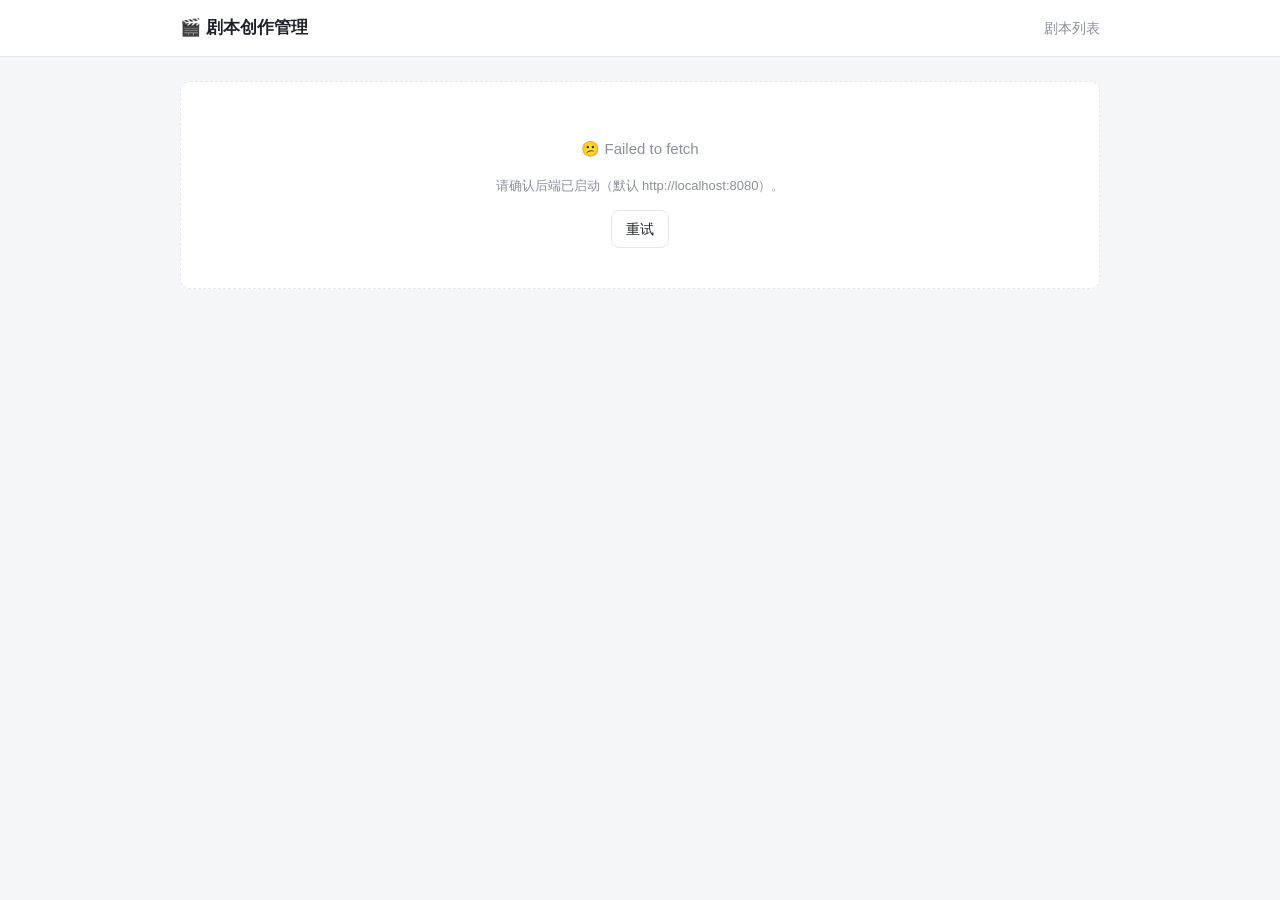
==== script-frontend/index.html @ 57f11244 "[A] 创建一个剧本创作管理项目，目录分成 script-backend 和 script-frontend。作者可以管理剧本、场次、角色台词和草稿状态，后端用 Java 提供本地文件数据接口，前端展" ====
<!DOCTYPE html>
<html lang="zh-CN">
<head>
  <meta charset="UTF-8">
  <meta name="viewport" content="width=device-width, initial-scale=1.0">
  <title>剧本创作管理</title>
  <link rel="stylesheet" href="css/style.css">
</head>
<body>
  <header class="topbar">
    <div class="container topbar-inner">
      <a class="brand" href="#/">🎬 剧本创作管理</a>
      <nav>
        <a href="#/">剧本列表</a>
      </nav>
    </div>
  </header>
  <main id="app" class="container"></main>
  <script src="js/api.js"></script>
  <script src="js/app.js"></script>
</body>
</html>
---- script-frontend/css/style.css ----
:root {
  --bg: #f5f6f8;
  --card: #ffffff;
  --text: #1f2329;
  --muted: #8a8f99;
  --border: #e5e7eb;
  --primary: #4f46e5;
  --primary-dark: #4338ca;
  --danger: #dc2626;
  --radius: 10px;
  --shadow: 0 1px 3px rgba(0, 0, 0, .06), 0 4px 12px rgba(0, 0, 0, .04);
}

* { box-sizing: border-box; }

body {
  margin: 0;
  font-family: -apple-system, BlinkMacSystemFont, "PingFang SC", "Hiragino Sans GB", "Microsoft YaHei", "Segoe UI", sans-serif;
  background: var(--bg);
  color: var(--text);
  line-height: 1.6;
}

.container { max-width: 960px; margin: 0 auto; padding: 0 20px; }

/* 顶栏 */
.topbar {
  background: var(--card);
  border-bottom: 1px solid var(--border);
  position: sticky;
  top: 0;
  z-index: 10;
}
.topbar-inner { display: flex; align-items: center; justify-content: space-between; height: 56px; }
.brand { font-weight: 700; font-size: 17px; color: var(--text); text-decoration: none; }
.topbar nav a { color: var(--muted); text-decoration: none; font-size: 14px; }
.topbar nav a:hover { color: var(--primary); }

main.container { padding-top: 24px; padding-bottom: 60px; }

h2 { font-size: 20px; margin: 0; }
h3 { font-size: 16px; margin: 0 0 12px; }

.page-head { display: flex; align-items: center; justify-content: space-between; gap: 12px; margin: 8px 0 16px; }

/* 卡片与表单 */
.card {
  background: var(--card);
  border: 1px solid var(--border);
  border-radius: var(--radius);
  box-shadow: var(--shadow);
  padding: 18px 20px;
  margin-bottom: 18px;
}

.hidden { display: none; }

.form-grid { display: grid; grid-template-columns: 1fr 1fr; gap: 12px 16px; }
.form-grid .span-2 { grid-column: span 2; }
label { display: flex; flex-direction: column; gap: 4px; font-size: 13px; color: var(--muted); }

input, textarea, select {
  font: inherit;
  color: var(--text);
  border: 1px solid var(--border);
  border-radius: 8px;
  padding: 8px 10px;
  background: #fff;
  width: 100%;
}
input:focus, textarea:focus, select:focus {
  outline: 2px solid rgba(79, 70, 229, .25);
  border-color: var(--primary);
}

.actions { display: flex; align-items: center; gap: 12px; margin-top: 14px; }

/* 按钮 */
.btn {
  display: inline-block;
  font: inherit;
  font-size: 14px;
  padding: 7px 14px;
  border-radius: 8px;
  border: 1px solid var(--border);
  background: #fff;
  color: var(--text);
  cursor: pointer;
  text-decoration: none;
  transition: all .15s;
}
.btn:hover { border-color: var(--primary); color: var(--primary); }
.btn:disabled { opacity: .4; cursor: not-allowed; }
.btn-primary { background: var(--primary); border-color: var(--primary); color: #fff; }
.btn-primary:hover { background: var(--primary-dark); color: #fff; }
.btn-danger { color: var(--danger); }
.btn-danger:hover { border-color: var(--danger); color: var(--danger); background: #fef2f2; }
.btn-sm { padding: 3px 10px; font-size: 13px; }

/* 工具条与表格 */
.toolbar { display: flex; align-items: center; justify-content: space-between; margin-bottom: 12px; }
.toolbar label { flex-direction: row; align-items: center; gap: 8px; }
.toolbar select { width: auto; }

.table {
  width: 100%;
  border-collapse: collapse;
  background: var(--card);
  border-radius: var(--radius);
  overflow: hidden;
  box-shadow: var(--shadow);
}
.table th, .table td { text-align: left; padding: 10px 14px; border-bottom: 1px solid var(--border); font-size: 14px; }
.table th { background: #fafafa; color: var(--muted); font-weight: 500; font-size: 13px; }
.table tr:last-child td { border-bottom: none; }
.cell-title { font-weight: 600; }
.col-actions { white-space: nowrap; text-align: right; }
.col-actions .btn { margin-left: 6px; }

/* 状态徽章 */
.badge { display: inline-block; padding: 2px 10px; border-radius: 999px; font-size: 12px; font-weight: 500; }
.badge-draft { background: #fef3c7; color: #92400e; }
.badge-revising { background: #dbeafe; color: #1d4ed8; }
.badge-final { background: #dcfce7; color: #15803d; }

.muted { color: var(--muted); font-size: 13px; }
.loading { color: var(--muted); text-align: center; padding: 40px 0; }
.empty {
  text-align: center;
  color: var(--muted);
  background: var(--card);
  border: 1px dashed var(--border);
  border-radius: var(--radius);
  padding: 40px 20px;
}
.empty.error p:first-child { font-size: 15px; }

.back-link { color: var(--muted); text-decoration: none; font-size: 13px; margin-right: 12px; }
.back-link:hover { color: var(--primary); }

/* 编辑页：场次卡片 */
.scene-head { display: flex; align-items: center; justify-content: space-between; margin-bottom: 12px; }
.scene-head h3 { margin: 0; }
.scene-tools .btn { margin-left: 6px; }

.lines-table { box-shadow: none; border: 1px solid var(--border); margin-top: 14px; }
.lines-table input { padding: 6px 8px; font-size: 13px; }
.col-character { width: 130px; }
.col-paren { width: 150px; }
.new-line-row td { background: #fafafa; }

/* 阅读预览 */
.preview {
  max-width: 720px;
  margin: 0 auto;
  background: var(--card);
  border: 1px solid var(--border);
  border-radius: var(--radius);
  box-shadow: var(--shadow);
  padding: 48px 56px;
}
.preview-header { text-align: center; margin-bottom: 36px; }
.preview-header h1 { font-size: 28px; margin: 0 0 10px; }
.preview-meta { display: flex; align-items: center; justify-content: center; gap: 14px; color: var(--muted); font-size: 14px; margin: 0; }
.preview-synopsis { margin-top: 14px; color: var(--muted); font-size: 14px; }
.preview-scene { margin-bottom: 32px; }
.preview-heading { font-size: 16px; border-left: 4px solid var(--primary); padding-left: 10px; margin: 0 0 8px; }
.preview-desc { color: var(--muted); font-size: 14px; margin: 0 0 16px; }
.dialogue { margin: 0 auto 16px; max-width: 420px; }
.dialogue-character { text-align: center; font-weight: 600; }
.dialogue-paren { text-align: center; color: var(--muted); font-size: 13px; }
.dialogue-text { margin: 2px 0 0; }

/* 轻提示 */
.toast {
  position: fixed;
  left: 50%;
  bottom: 40px;
  transform: translateX(-50%) translateY(20px);
  background: #111827;
  color: #fff;
  padding: 10px 18px;
  border-radius: 8px;
  font-size: 14px;
  opacity: 0;
  transition: all .25s;
  pointer-events: none;
  z-index: 100;
}
.toast.show { opacity: 1; transform: translateX(-50%) translateY(0); }

@media (max-width: 640px) {
  .form-grid { grid-template-columns: 1fr; }
  .form-grid .span-2 { grid-column: span 1; }
  .preview { padding: 28px 20px; }
}
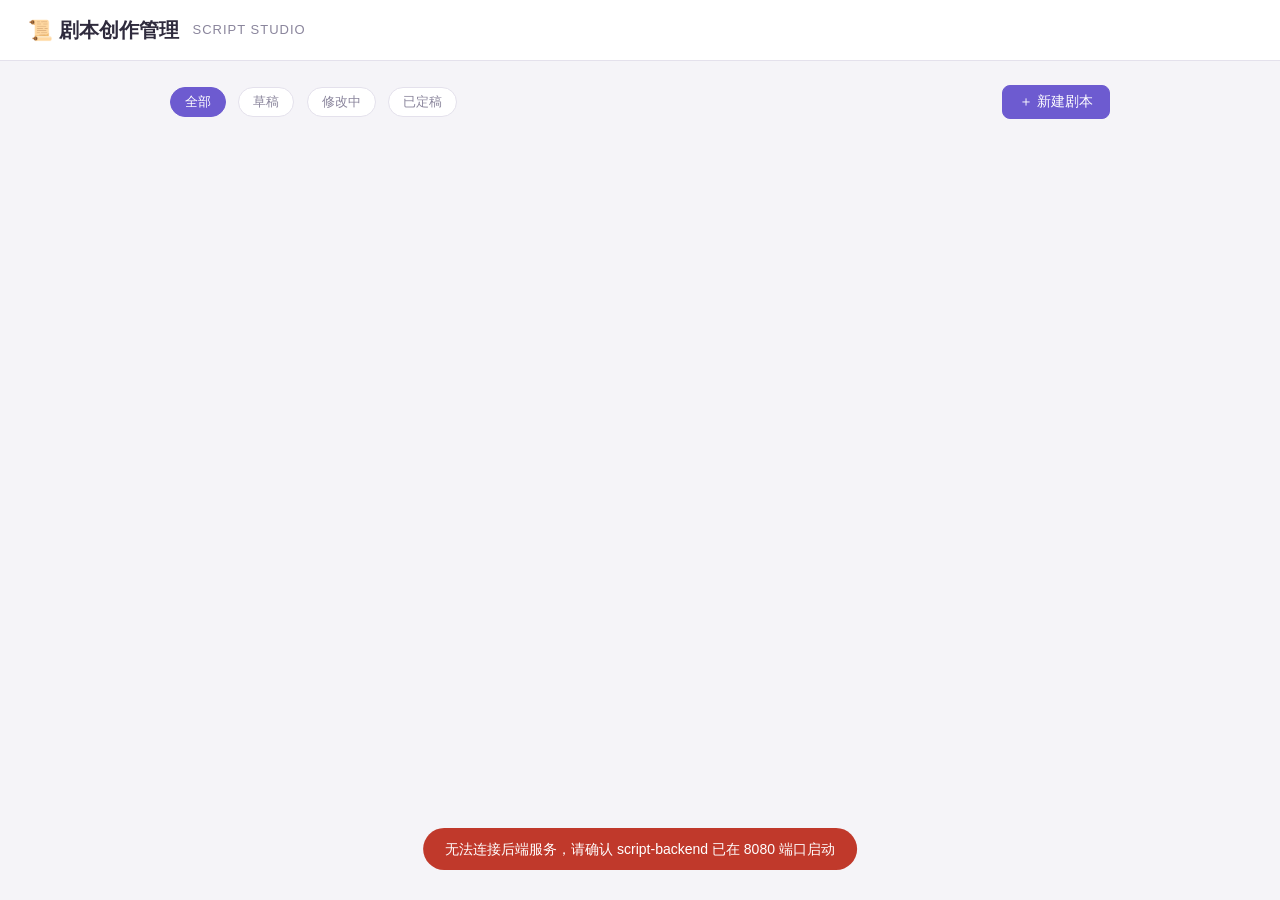
==== commit 4a3caf9d: "[B] 创建一个剧本创作管理项目，目录分成 script-backend 和 script-frontend。作者可以管理剧本、场次、角色台词和草稿状态，后端用 Java 提供本地文件数据接口，前端展" ====
--- a/script-frontend/index.html
+++ b/script-frontend/index.html
@@ -3,20 +3,52 @@
 <head>
   <meta charset="UTF-8">
   <meta name="viewport" content="width=device-width, initial-scale=1.0">
-  <title>剧本创作管理</title>
+  <title>剧本列表 · 剧本创作管理</title>
+  <link rel="icon" href="data:image/svg+xml,<svg xmlns='http://www.w3.org/2000/svg' viewBox='0 0 100 100'><text y='.9em' font-size='90'>📜</text></svg>">
   <link rel="stylesheet" href="css/style.css">
 </head>
 <body>
   <header class="topbar">
-    <div class="container topbar-inner">
-      <a class="brand" href="#/">🎬 剧本创作管理</a>
-      <nav>
-        <a href="#/">剧本列表</a>
-      </nav>
+    <h1>📜 剧本创作管理</h1>
+    <span class="brand-sub">SCRIPT STUDIO</span>
+  </header>
+
+  <main class="container">
+    <div class="toolbar">
+      <div class="filters" id="statusFilters">
+        <button class="chip active" data-status="">全部</button>
+        <button class="chip" data-status="DRAFT">草稿</button>
+        <button class="chip" data-status="REVISING">修改中</button>
+        <button class="chip" data-status="FINAL">已定稿</button>
+      </div>
+      <button class="btn primary" id="btnNew">＋ 新建剧本</button>
     </div>
-  </header>
-  <main id="app" class="container"></main>
+
+    <div id="scriptList"></div>
+    <p id="emptyTip" class="empty hidden">还没有剧本，点击右上角「新建剧本」开始创作吧！</p>
+  </main>
+
+  <!-- 新建剧本弹窗 -->
+  <div class="modal-mask hidden" id="newModal">
+    <div class="modal">
+      <h2>新建剧本</h2>
+      <label>剧名 *
+        <input id="newTitle" placeholder="例如：雨夜书店" maxlength="60">
+      </label>
+      <label>作者
+        <input id="newAuthor" placeholder="你的名字" maxlength="30">
+      </label>
+      <label>简介
+        <textarea id="newSynopsis" rows="3" placeholder="一句话介绍这个故事"></textarea>
+      </label>
+      <div class="modal-actions">
+        <button class="btn" id="btnCancelNew">取消</button>
+        <button class="btn primary" id="btnCreateNew">创建</button>
+      </div>
+    </div>
+  </div>
+
   <script src="js/api.js"></script>
-  <script src="js/app.js"></script>
+  <script src="js/list.js"></script>
 </body>
 </html>
--- a/script-frontend/css/style.css
+++ b/script-frontend/css/style.css
@@ -1,196 +1,276 @@
+/* ============ 基础 ============ */
+* { box-sizing: border-box; }
+
 :root {
-  --bg: #f5f6f8;
-  --card: #ffffff;
-  --text: #1f2329;
-  --muted: #8a8f99;
-  --border: #e5e7eb;
-  --primary: #4f46e5;
-  --primary-dark: #4338ca;
-  --danger: #dc2626;
+  --primary: #6d5bd0;
+  --primary-dark: #5648b8;
+  --bg: #f5f4f8;
+  --panel: #ffffff;
+  --border: #e4e1ec;
+  --text: #2f2b3d;
+  --muted: #8a859c;
+  --danger: #d65a5a;
   --radius: 10px;
-  --shadow: 0 1px 3px rgba(0, 0, 0, .06), 0 4px 12px rgba(0, 0, 0, .04);
-}
-
-* { box-sizing: border-box; }
+}
 
 body {
   margin: 0;
-  font-family: -apple-system, BlinkMacSystemFont, "PingFang SC", "Hiragino Sans GB", "Microsoft YaHei", "Segoe UI", sans-serif;
+  font-family: -apple-system, BlinkMacSystemFont, "Segoe UI", "PingFang SC",
+    "Hiragino Sans GB", "Microsoft YaHei", sans-serif;
   background: var(--bg);
   color: var(--text);
   line-height: 1.6;
 }
 
-.container { max-width: 960px; margin: 0 auto; padding: 0 20px; }
-
-/* 顶栏 */
+a { color: var(--primary); text-decoration: none; }
+a:hover { text-decoration: underline; }
+
 .topbar {
-  background: var(--card);
+  background: var(--panel);
   border-bottom: 1px solid var(--border);
-  position: sticky;
-  top: 0;
-  z-index: 10;
-}
-.topbar-inner { display: flex; align-items: center; justify-content: space-between; height: 56px; }
-.brand { font-weight: 700; font-size: 17px; color: var(--text); text-decoration: none; }
-.topbar nav a { color: var(--muted); text-decoration: none; font-size: 14px; }
-.topbar nav a:hover { color: var(--primary); }
-
-main.container { padding-top: 24px; padding-bottom: 60px; }
-
-h2 { font-size: 20px; margin: 0; }
-h3 { font-size: 16px; margin: 0 0 12px; }
-
-.page-head { display: flex; align-items: center; justify-content: space-between; gap: 12px; margin: 8px 0 16px; }
-
-/* 卡片与表单 */
-.card {
-  background: var(--card);
-  border: 1px solid var(--border);
-  border-radius: var(--radius);
-  box-shadow: var(--shadow);
-  padding: 18px 20px;
-  margin-bottom: 18px;
-}
-
-.hidden { display: none; }
-
-.form-grid { display: grid; grid-template-columns: 1fr 1fr; gap: 12px 16px; }
-.form-grid .span-2 { grid-column: span 2; }
-label { display: flex; flex-direction: column; gap: 4px; font-size: 13px; color: var(--muted); }
-
-input, textarea, select {
-  font: inherit;
-  color: var(--text);
-  border: 1px solid var(--border);
-  border-radius: 8px;
-  padding: 8px 10px;
-  background: #fff;
-  width: 100%;
-}
-input:focus, textarea:focus, select:focus {
-  outline: 2px solid rgba(79, 70, 229, .25);
-  border-color: var(--primary);
-}
-
-.actions { display: flex; align-items: center; gap: 12px; margin-top: 14px; }
-
-/* 按钮 */
+  padding: 14px 28px;
+  display: flex;
+  align-items: center;
+  gap: 14px;
+}
+.topbar h1 { font-size: 20px; margin: 0; }
+.topbar .brand-sub { color: var(--muted); font-size: 13px; letter-spacing: 1px; }
+
+.container { max-width: 980px; margin: 24px auto; padding: 0 20px; }
+
+/* ============ 通用组件 ============ */
 .btn {
   display: inline-block;
-  font: inherit;
-  font-size: 14px;
-  padding: 7px 14px;
+  padding: 7px 16px;
+  border: 1px solid var(--border);
   border-radius: 8px;
-  border: 1px solid var(--border);
   background: #fff;
   color: var(--text);
+  font-size: 14px;
   cursor: pointer;
+  transition: all .15s;
   text-decoration: none;
-  transition: all .15s;
-}
-.btn:hover { border-color: var(--primary); color: var(--primary); }
-.btn:disabled { opacity: .4; cursor: not-allowed; }
-.btn-primary { background: var(--primary); border-color: var(--primary); color: #fff; }
-.btn-primary:hover { background: var(--primary-dark); color: #fff; }
-.btn-danger { color: var(--danger); }
-.btn-danger:hover { border-color: var(--danger); color: var(--danger); background: #fef2f2; }
-.btn-sm { padding: 3px 10px; font-size: 13px; }
-
-/* 工具条与表格 */
-.toolbar { display: flex; align-items: center; justify-content: space-between; margin-bottom: 12px; }
-.toolbar label { flex-direction: row; align-items: center; gap: 8px; }
-.toolbar select { width: auto; }
-
-.table {
+}
+.btn:hover { border-color: var(--primary); color: var(--primary); text-decoration: none; }
+.btn.primary { background: var(--primary); border-color: var(--primary); color: #fff; }
+.btn.primary:hover { background: var(--primary-dark); color: #fff; }
+.btn.danger { color: var(--danger); }
+.btn.danger:hover { border-color: var(--danger); background: #fdf3f3; color: var(--danger); }
+.btn.small { padding: 4px 10px; font-size: 13px; }
+
+.badge {
+  display: inline-block;
+  padding: 2px 10px;
+  border-radius: 999px;
+  font-size: 12px;
+  font-weight: 600;
+}
+.status-DRAFT    { background: #fff4d6; color: #a07700; }
+.status-REVISING { background: #e3edff; color: #2f6bd6; }
+.status-FINAL    { background: #dcf5e5; color: #1d8a4d; }
+
+.toolbar, .section-head {
+  display: flex;
+  justify-content: space-between;
+  align-items: center;
+  margin-bottom: 18px;
+  gap: 12px;
+  flex-wrap: wrap;
+}
+
+.chip {
+  padding: 5px 14px;
+  border: 1px solid var(--border);
+  border-radius: 999px;
+  background: #fff;
+  cursor: pointer;
+  font-size: 13px;
+  color: var(--muted);
+}
+.chip.active { background: var(--primary); border-color: var(--primary); color: #fff; }
+.chip + .chip { margin-left: 8px; }
+
+.empty { color: var(--muted); text-align: center; padding: 40px 0; }
+.hidden { display: none !important; }
+
+input, textarea, select {
   width: 100%;
-  border-collapse: collapse;
-  background: var(--card);
-  border-radius: var(--radius);
-  overflow: hidden;
-  box-shadow: var(--shadow);
-}
-.table th, .table td { text-align: left; padding: 10px 14px; border-bottom: 1px solid var(--border); font-size: 14px; }
-.table th { background: #fafafa; color: var(--muted); font-weight: 500; font-size: 13px; }
-.table tr:last-child td { border-bottom: none; }
-.cell-title { font-weight: 600; }
-.col-actions { white-space: nowrap; text-align: right; }
-.col-actions .btn { margin-left: 6px; }
-
-/* 状态徽章 */
-.badge { display: inline-block; padding: 2px 10px; border-radius: 999px; font-size: 12px; font-weight: 500; }
-.badge-draft { background: #fef3c7; color: #92400e; }
-.badge-revising { background: #dbeafe; color: #1d4ed8; }
-.badge-final { background: #dcfce7; color: #15803d; }
-
-.muted { color: var(--muted); font-size: 13px; }
-.loading { color: var(--muted); text-align: center; padding: 40px 0; }
-.empty {
-  text-align: center;
+  padding: 8px 10px;
+  border: 1px solid var(--border);
+  border-radius: 8px;
+  font-size: 14px;
+  font-family: inherit;
+  background: #fff;
+  color: var(--text);
+}
+input:focus, textarea:focus, select:focus {
+  outline: none;
+  border-color: var(--primary);
+  box-shadow: 0 0 0 3px rgba(109, 91, 208, .12);
+}
+label { font-size: 13px; color: var(--muted); display: block; margin-bottom: 12px; }
+label input, label textarea, label select { margin-top: 4px; }
+
+/* ============ 列表页 ============ */
+.script-card {
+  background: var(--panel);
+  border: 1px solid var(--border);
+  border-radius: var(--radius);
+  padding: 18px 22px;
+  margin-bottom: 14px;
+  display: flex;
+  justify-content: space-between;
+  gap: 16px;
+  align-items: flex-start;
+}
+.script-card:hover { box-shadow: 0 4px 16px rgba(60, 50, 100, .07); }
+.script-title-row { display: flex; align-items: center; gap: 10px; }
+.script-title-row h3 { margin: 0; font-size: 17px; }
+.script-synopsis { color: #5d5870; font-size: 14px; margin: 6px 0; }
+.script-meta { color: var(--muted); font-size: 12px; margin: 0; }
+.script-actions { display: flex; gap: 8px; flex-shrink: 0; }
+
+/* ============ 弹窗 ============ */
+.modal-mask {
+  position: fixed; inset: 0;
+  background: rgba(30, 25, 50, .4);
+  display: flex; align-items: center; justify-content: center;
+  z-index: 50;
+}
+.modal {
+  background: #fff;
+  border-radius: 12px;
+  padding: 24px 26px;
+  width: 440px;
+  max-width: calc(100vw - 32px);
+}
+.modal h2 { margin: 0 0 16px; font-size: 18px; }
+.modal-actions { display: flex; justify-content: flex-end; gap: 10px; margin-top: 8px; }
+
+/* ============ 编辑页 ============ */
+.breadcrumb {
+  display: flex;
+  justify-content: space-between;
+  margin-bottom: 16px;
+  font-size: 14px;
+}
+.panel {
+  background: var(--panel);
+  border: 1px solid var(--border);
+  border-radius: var(--radius);
+  padding: 20px 24px;
+  margin-bottom: 22px;
+}
+.panel h2, .section-head h2 { margin: 0; font-size: 17px; }
+.meta-grid {
+  display: grid;
+  grid-template-columns: 1fr 1fr 160px;
+  gap: 14px;
+}
+.meta-grid label { margin-bottom: 0; }
+.panel .actions { display: flex; justify-content: flex-end; align-items: center; gap: 12px; }
+.saved-tip { font-size: 13px; color: var(--muted); }
+
+.scene-card {
+  background: var(--panel);
+  border: 1px solid var(--border);
+  border-radius: var(--radius);
+  padding: 16px 20px;
+  margin-bottom: 14px;
+}
+.scene-head { display: flex; align-items: center; gap: 10px; margin-bottom: 10px; }
+.scene-no { font-weight: 700; color: var(--primary); flex-shrink: 0; }
+.scene-heading { flex: 1; font-weight: 600; }
+.scene-ops { display: flex; gap: 6px; flex-shrink: 0; }
+.scene-desc { resize: vertical; }
+
+.icon {
+  width: 30px; height: 30px;
+  border: 1px solid var(--border);
+  border-radius: 7px;
+  background: #fff;
+  cursor: pointer;
+  font-size: 13px;
   color: var(--muted);
-  background: var(--card);
-  border: 1px dashed var(--border);
-  border-radius: var(--radius);
-  padding: 40px 20px;
-}
-.empty.error p:first-child { font-size: 15px; }
-
-.back-link { color: var(--muted); text-decoration: none; font-size: 13px; margin-right: 12px; }
-.back-link:hover { color: var(--primary); }
-
-/* 编辑页：场次卡片 */
-.scene-head { display: flex; align-items: center; justify-content: space-between; margin-bottom: 12px; }
-.scene-head h3 { margin: 0; }
-.scene-tools .btn { margin-left: 6px; }
-
-.lines-table { box-shadow: none; border: 1px solid var(--border); margin-top: 14px; }
-.lines-table input { padding: 6px 8px; font-size: 13px; }
-.col-character { width: 130px; }
-.col-paren { width: 150px; }
-.new-line-row td { background: #fafafa; }
-
-/* 阅读预览 */
-.preview {
-  max-width: 720px;
-  margin: 0 auto;
-  background: var(--card);
-  border: 1px solid var(--border);
-  border-radius: var(--radius);
-  box-shadow: var(--shadow);
+}
+.icon:hover { border-color: var(--primary); color: var(--primary); }
+.icon.danger:hover { border-color: var(--danger); color: var(--danger); background: #fdf3f3; }
+
+.lines { margin: 12px 0; }
+.line-row {
+  display: grid;
+  grid-template-columns: 26px 120px 1fr 160px auto;
+  gap: 8px;
+  align-items: center;
+  margin-bottom: 8px;
+}
+.line-no { color: var(--muted); font-size: 13px; text-align: right; }
+.add-line {
+  display: grid;
+  grid-template-columns: 120px 1fr 160px auto;
+  gap: 8px;
+  padding-top: 10px;
+  border-top: 1px dashed var(--border);
+}
+
+/* ============ 预览页 ============ */
+.preview-toolbar {
+  max-width: 760px;
+  margin: 18px auto 0;
+  padding: 0 24px;
+  display: flex;
+  justify-content: space-between;
+}
+.preview-page {
+  max-width: 760px;
+  margin: 20px auto 60px;
+  background: #fff;
+  border: 1px solid var(--border);
+  border-radius: var(--radius);
   padding: 48px 56px;
-}
-.preview-header { text-align: center; margin-bottom: 36px; }
-.preview-header h1 { font-size: 28px; margin: 0 0 10px; }
-.preview-meta { display: flex; align-items: center; justify-content: center; gap: 14px; color: var(--muted); font-size: 14px; margin: 0; }
-.preview-synopsis { margin-top: 14px; color: var(--muted); font-size: 14px; }
-.preview-scene { margin-bottom: 32px; }
-.preview-heading { font-size: 16px; border-left: 4px solid var(--primary); padding-left: 10px; margin: 0 0 8px; }
-.preview-desc { color: var(--muted); font-size: 14px; margin: 0 0 16px; }
-.dialogue { margin: 0 auto 16px; max-width: 420px; }
-.dialogue-character { text-align: center; font-weight: 600; }
-.dialogue-paren { text-align: center; color: var(--muted); font-size: 13px; }
-.dialogue-text { margin: 2px 0 0; }
-
-/* 轻提示 */
-.toast {
+  font-family: Georgia, "Songti SC", "SimSun", serif;
+  color: #24202e;
+}
+.script-head { text-align: center; margin-bottom: 40px; }
+.script-head h1 { font-size: 30px; margin: 0 0 10px; }
+.pv-author { color: #6b6580; margin: 4px 0; font-size: 15px; }
+.pv-synopsis {
+  font-style: italic; color: #6b6580; font-size: 14px;
+  max-width: 520px; margin: 14px auto 0;
+}
+.pv-scene { margin-bottom: 34px; page-break-inside: avoid; }
+.pv-scene-heading {
+  font-size: 16px;
+  letter-spacing: 1px;
+  border-left: 4px solid var(--primary);
+  padding-left: 10px;
+  margin: 0 0 12px;
+  font-family: -apple-system, "PingFang SC", "Microsoft YaHei", sans-serif;
+}
+.pv-scene-desc { color: #4a4558; font-size: 15px; margin: 0 0 16px; }
+.pv-dialogue { margin: 14px auto; max-width: 560px; text-align: center; }
+.pv-char { font-weight: 700; margin: 0; letter-spacing: 2px; }
+.pv-note { color: #8a859c; font-size: 13px; margin: 2px 0; font-style: italic; }
+.pv-text { margin: 2px 0 0; font-size: 15.5px; }
+
+/* ============ Toast ============ */
+#toast {
   position: fixed;
-  left: 50%;
-  bottom: 40px;
+  bottom: 30px; left: 50%;
   transform: translateX(-50%) translateY(20px);
-  background: #111827;
-  color: #fff;
-  padding: 10px 18px;
-  border-radius: 8px;
+  background: #38324a; color: #fff;
+  padding: 10px 22px;
+  border-radius: 999px;
   font-size: 14px;
   opacity: 0;
+  pointer-events: none;
   transition: all .25s;
-  pointer-events: none;
   z-index: 100;
 }
-.toast.show { opacity: 1; transform: translateX(-50%) translateY(0); }
-
-@media (max-width: 640px) {
-  .form-grid { grid-template-columns: 1fr; }
-  .form-grid .span-2 { grid-column: span 1; }
-  .preview { padding: 28px 20px; }
-}
+#toast.show { opacity: 1; transform: translateX(-50%) translateY(0); }
+#toast.error { background: #c0392b; }
+
+@media print {
+  .preview-toolbar, #toast { display: none !important; }
+  .preview-page { border: none; padding: 0; }
+}
